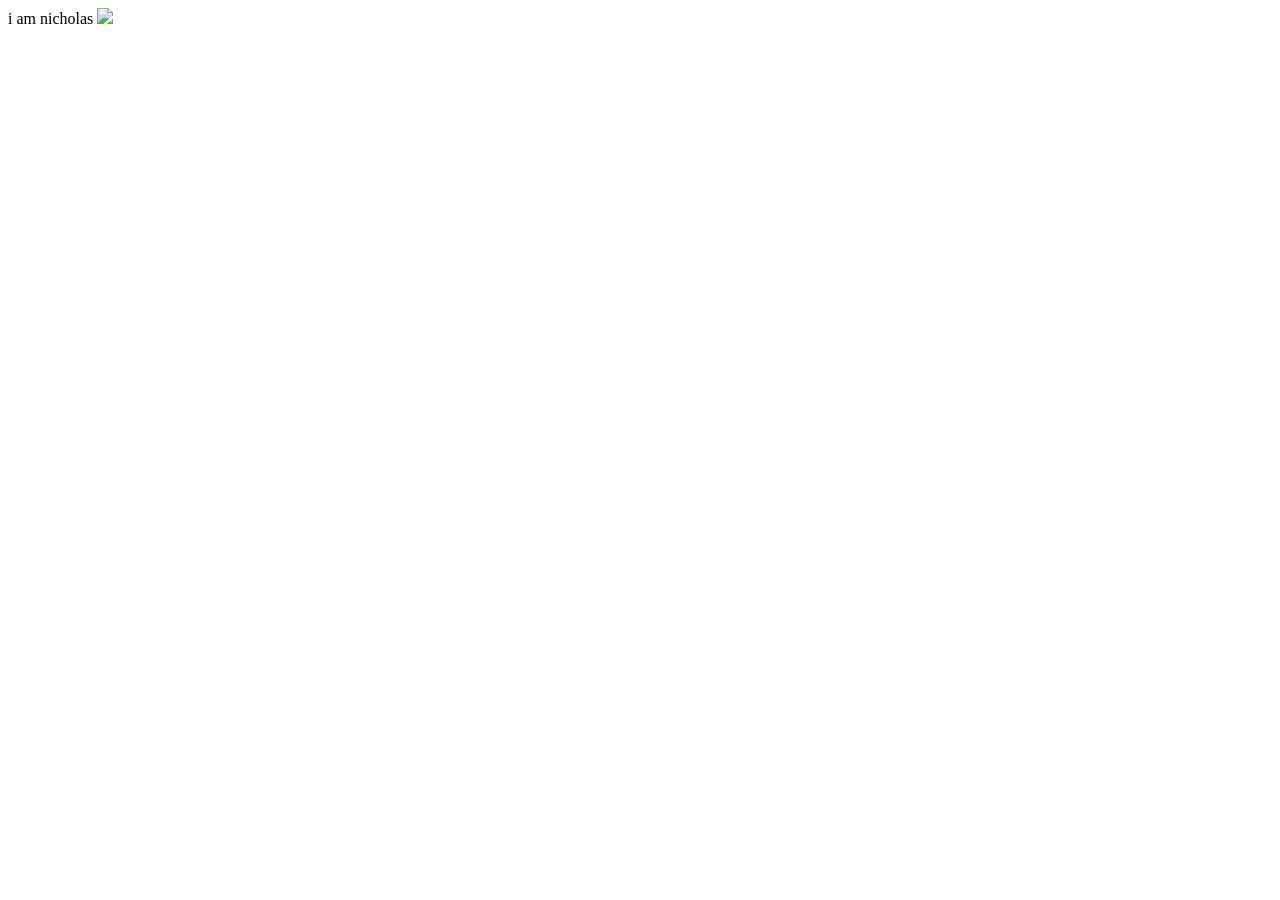
==== index.html @ 0b4ae88f "hi" ====
<!DOCTYPE html>
<html lang="en">
<head>
    <meta charset="UTF-8">
    <meta name="viewport" content="width=device-width, initial-scale=1.0">
    <title>hey :D</title>
</head>

<body>
i am nicholas
<img src=".png">
</body>

</html>
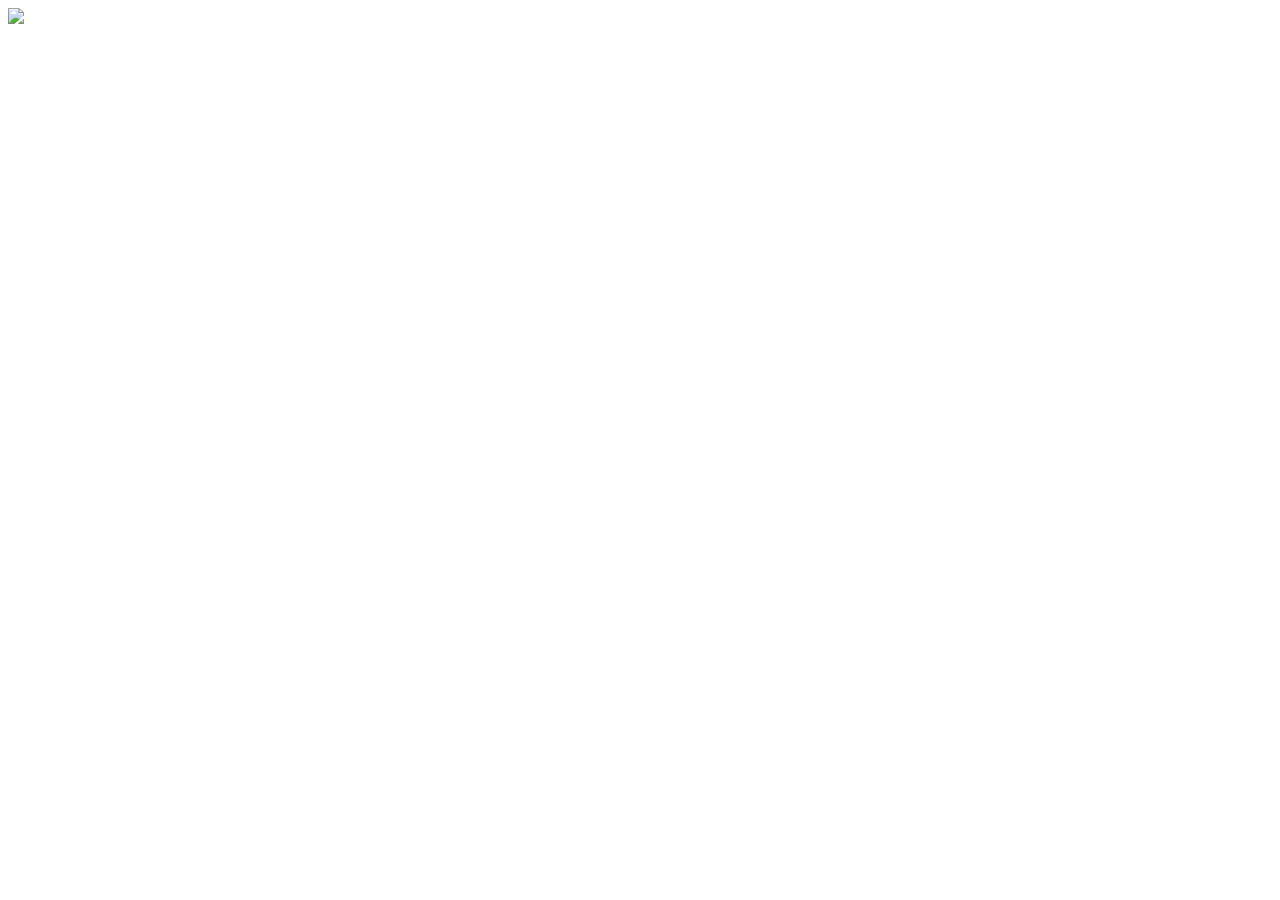
==== commit 748ff877: "Wed, Mar 26, 2025, 9:29 AM -07:00" ====
--- a/index.html
+++ b/index.html
@@ -7,7 +7,7 @@
 </head>
 
 <body>
-i am nicholas
+    
 <img src=".png">
 </body>
 
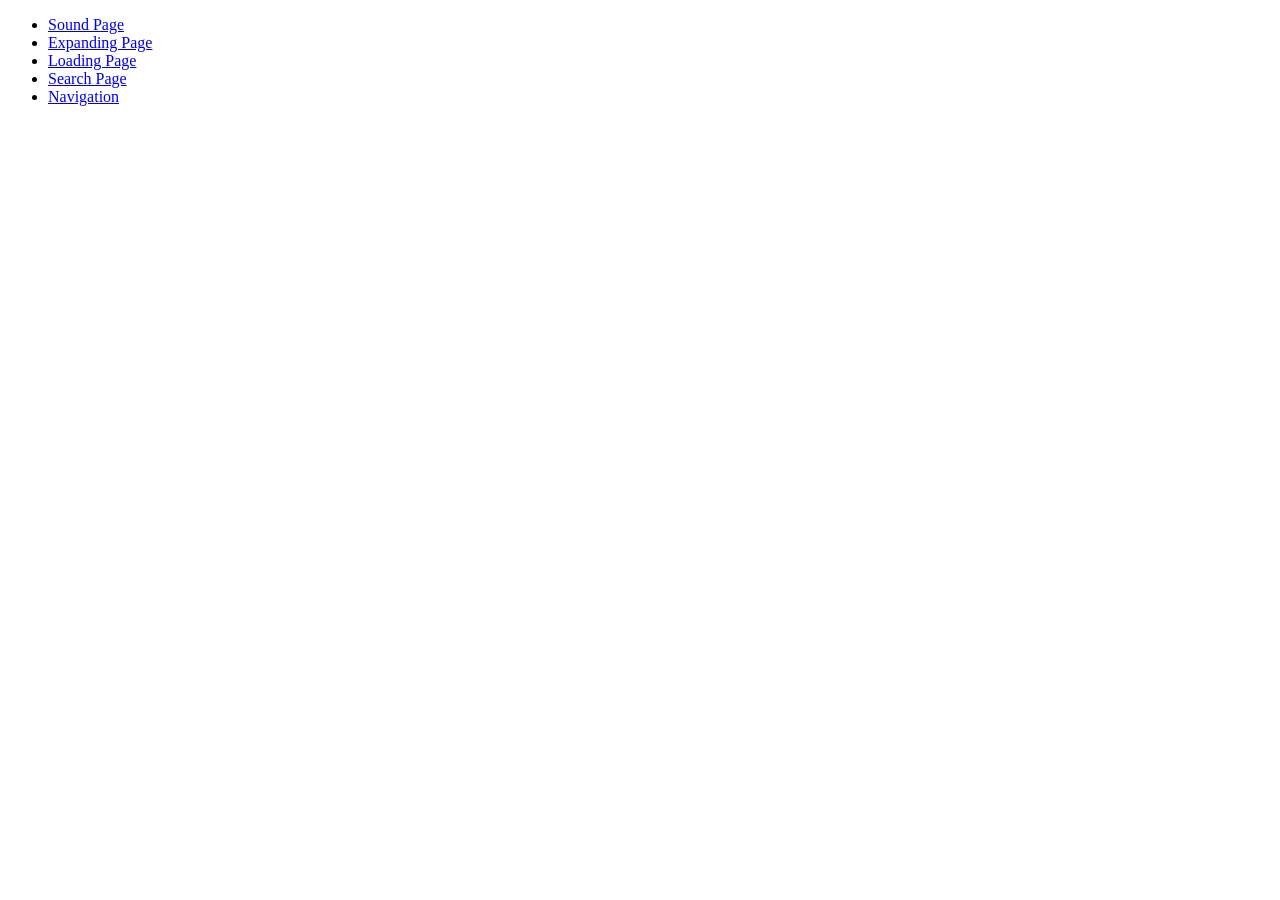
==== commit cba3816f: "muehehehe" ====
--- a/index.html
+++ b/index.html
@@ -1,14 +1,22 @@
 <!DOCTYPE html>
 <html lang="en">
-<head>
-    <meta charset="UTF-8">
-    <meta name="viewport" content="width=device-width, initial-scale=1.0">
-    <title>hey :D</title>
-</head>
 
-<body>
-    
-<img src=".png">
-</body>
+    <head>
+        <meta charset="UTF-8">
+        <meta name="viewport" content="width=device-width, initial-scale=1.0">
+        <title>Main Page</title>
+    </head>
+
+    <body>
+        <header>
+        <ul>
+            <li><a href="sound.html">Sound Page</a></li>
+            <li><a href="expanding.html">Expanding Page</a></li>
+            <li><a href="loading.html">Loading Page</a></li>
+            <li><a href="search.html">Search Page</a></li>
+            <li><a href="nav.html">Navigation</a></li>
+        </ul>
+        </header>
+    </body>
 
 </html>
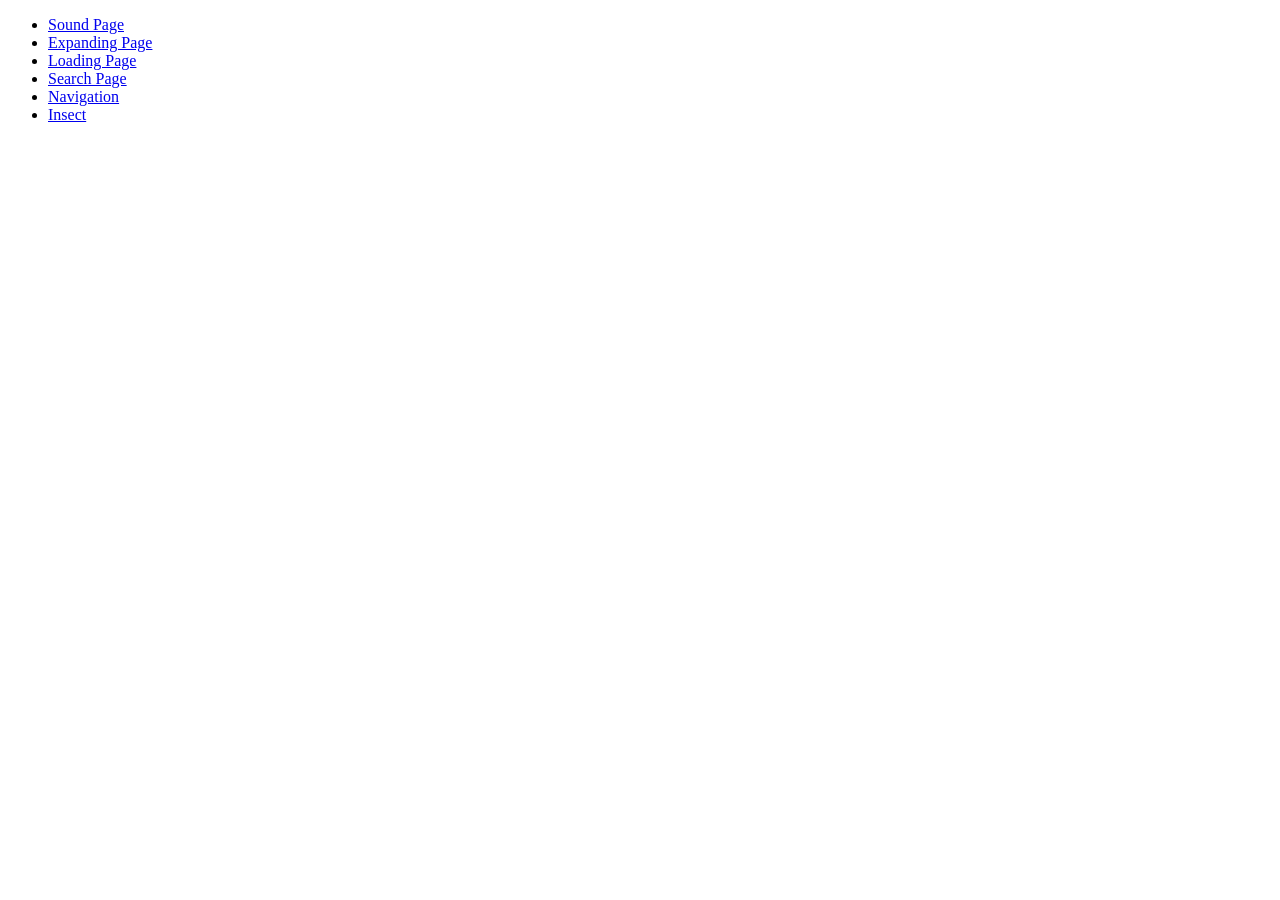
==== commit cb298ac1: "l" ====
--- a/index.html
+++ b/index.html
@@ -15,6 +15,7 @@
             <li><a href="loading.html">Loading Page</a></li>
             <li><a href="search.html">Search Page</a></li>
             <li><a href="nav.html">Navigation</a></li>
+            <li><a href="insect.html">Insect</a></li>
         </ul>
         </header>
     </body>
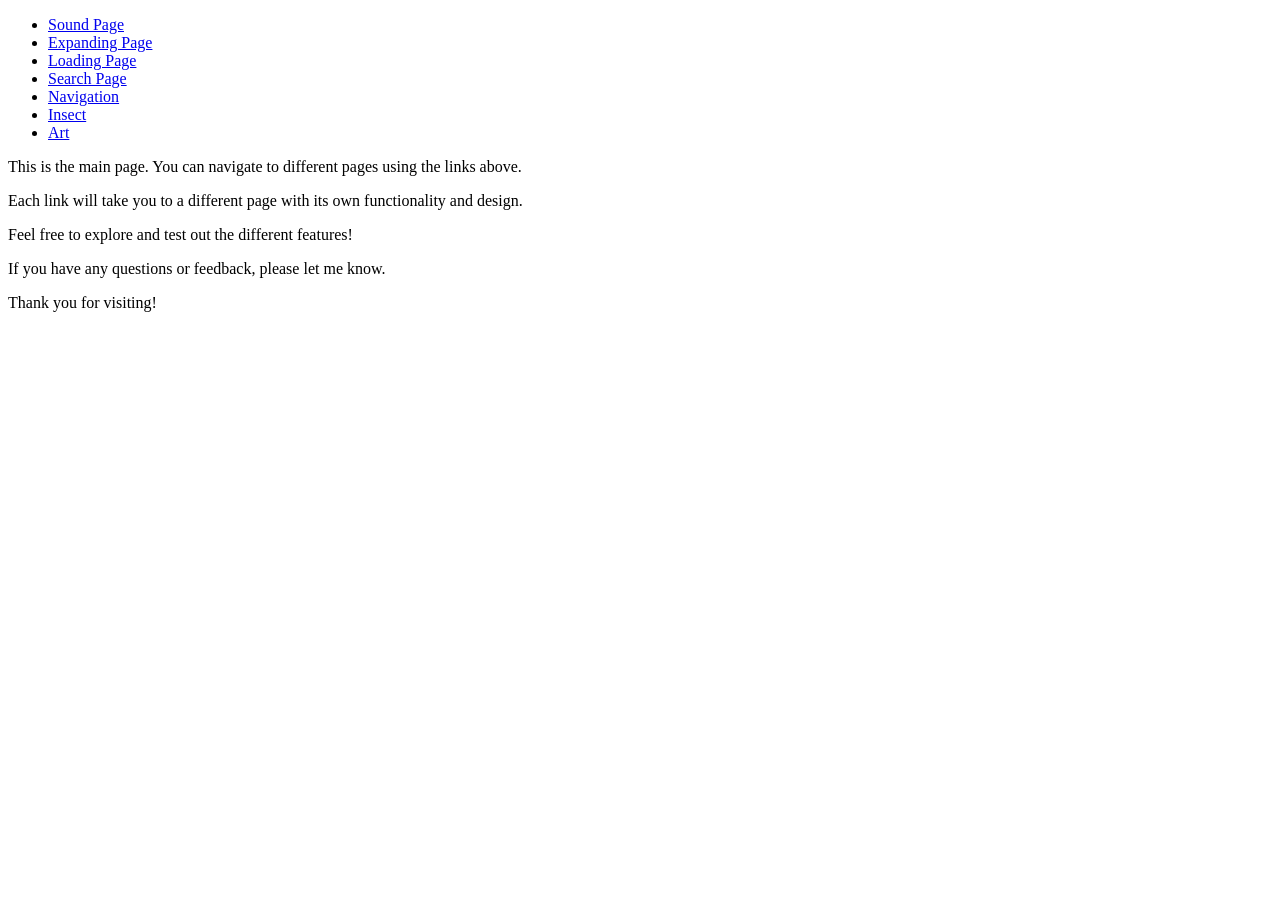
==== commit df2689c1: "m" ====
--- a/index.html
+++ b/index.html
@@ -16,8 +16,14 @@
             <li><a href="search.html">Search Page</a></li>
             <li><a href="nav.html">Navigation</a></li>
             <li><a href="insect.html">Insect</a></li>
+            <li><a href="art2.html">Art</a></li>
         </ul>
         </header>
+        <p>This is the main page. You can navigate to different pages using the links above.</p>
+        <p>Each link will take you to a different page with its own functionality and design.</p>
+        <p>Feel free to explore and test out the different features!</p>
+        <p>If you have any questions or feedback, please let me know.</p>
+        <p>Thank you for visiting!</p>
     </body>
 
 </html>
